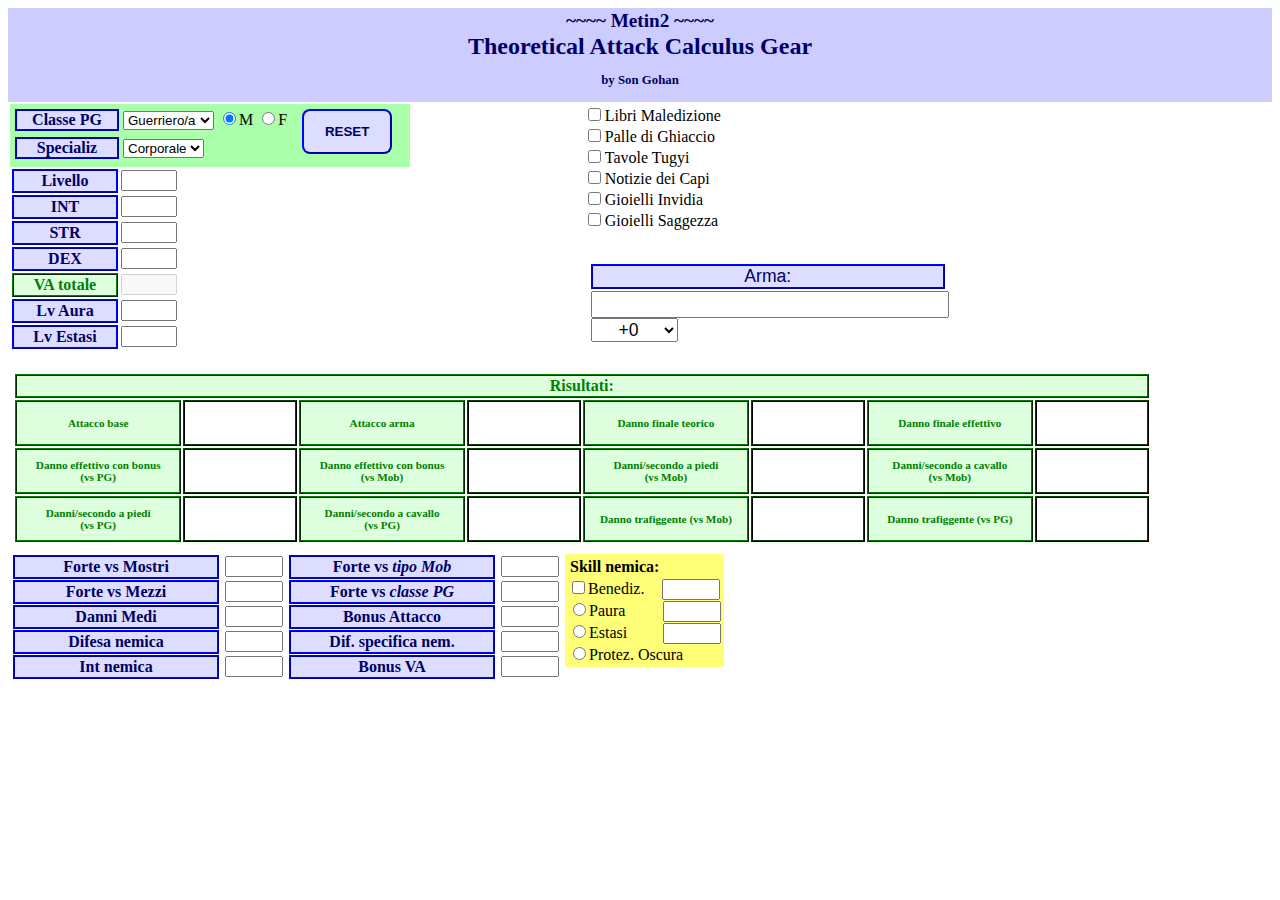
==== index.html @ 87de3971 "moved tacg_client.html to index.html" ====
<!DOCTYPE html>
<!-- Theoretical Attack Calculus Gear JavaScript client by Son Gohan (son.gohan.mt2@gmail.com) -->
<!-- License: GNU GPL v3 -->
<html>
<head>
  <meta charset="utf-8" />
  <title>TACG</title>
  <link rel="stylesheet" href="tacg_style.css" />
  <!--<link rel="stylesheet" href="//code.jquery.com/ui/1.10.4/themes/smoothness/jquery-ui.css" />-->
  <link rel="stylesheet" href="lib/ui-lightness/jquery-ui-1.10.4.min.css" />
  <link rel="stylesheet" href="tacg_autocomplete.css" />
  <script src="lib/jquery-1.11.0.min.js"></script>
  <script src="lib/jquery-ui-1.10.4.min.js"></script>
  <script src='data/weapons.js'></script>
  <script src='data/skills.js'></script>
  <script src='tacg_scripts.js'></script>
  <script src='tacg_atk_scripts.js'></script>
  <script>
        // trick for deselectable radio buttons
        (function( $ ){
                $.fn.uncheckableRadio = function() {
                        return this.each(function() {
                                $(this).mousedown(function() {
                                        $(this).data('wasChecked', this.checked);
                                });

                                $(this).click(function() {
                                        if ($(this).data('wasChecked'))
                                                this.checked = false;
					tacgCalculator.calculateAtk();
                                });
                        });

                };
        })( jQuery );
 </script>
</head>

<body>
  <div id="container" onchange="tacgCalculator.calculateAtk()">
    <!-- +++++++++++++++++++++ HEADER +++++++++++++++++++++++++ -->
    <div id="header">
      <p style="font-weight: bold; font-size: 120%; margin: 1px 0 0 0; padding: 0;">~~~~ Metin2 ~~~~</p>
      <h2 style="padding: 0; margin: 1px;">Theoretical Attack Calculus Gear</h2>
      <h3 style="font-size:80%;">by Son Gohan</h3>
    </div>

    <!-- +++++++++++++++++++++ PARAMETERS +++++++++++++++++++++++++ -->
    <div id="pg_parameters">
      <div id="pg_main_prop">
        <form action=''>
          <p><span class="parname">Classe PG</span>
             <select id="classpg" onchange="tacgUtils.setJobPG(this.value);">
               <option value="warrior">Guerriero/a</option>
               <option value="sura">Sura</option>
               <option value="ninja">Ninja</option>
               <option value="shaman">Shamano/a</option>
            </select>
            <input type='radio' name='sex' value='male' checked='checked' />M
            <input type='radio' name='sex' value='female' />F
	    <!-- This button automagically works without any function attached to it, being in a form. -->
	    <button class='resetbutton'>RESET</button>
          </p>
        </form>
        <p><span class="parname">Specializ</span>
          <select id="jobpg" onchange="tacgUtils.updateAuraAndFrenzy(document.getElementById('classpg').value,this.value)">
            <option id="jobpg_1" value="none"></option>
            <option id="jobpg_2" value="none"></option>
          </select>
        </p>

      </div>
      
      <table id="status_table">
        <tr>
          <th class="parname">Livello</th>
          <td><input id="levelpg" type="text" onchange="tacgUtils.checkLevel(this)" /></td>
        </tr>
        <tr>
          <th class="parname">INT</th>
          <td><input type="text" id='int' onchange="tacgUtils.checkStatus(this)" /></td>
        </tr>
        <tr>
          <th class="parname">STR</th>
          <td><input type="text" id='str' onchange="tacgUtils.checkStatus(this)" /></td>
        </tr>
        <tr>
          <th class="parname">DEX</th>
          <td><input type="text" id='dex' onchange="tacgUtils.checkStatus(this)" /></td>
        </tr>
	<tr>
	  <th class="resname">VA totale</th>
	  <td><input type="text" id='totalva' disabled='disabled'></td>
	</tr>
        <tr>
          <th class="parname" id="aura_th"></th>
          <td id="aura_td"><input type="text" id="auralv" onchange="tacgUtils.checkSkillLevel(this)" /></td>
        </tr>
        <tr>
          <th class="parname" id="frenzy_th"></th>
          <td id="frenzy_td"><input type="text" id="frenzylv" onchange="tacgUtils.checkSkillLevel(this)" /></td>
        </tr>
      </table>
    </div>

    <!-- +++++++++++++++++++++ QUESTS +++++++++++++++++++++++++ -->
    <div id="quests">
      <form action=''>
        <input type="checkbox" name="quest" value="quest_cursebook" onchange="tacgUtils.updateQuests(this)"><label>Libri Maledizione</label><br>
        <input type="checkbox" name="quest" value="quest_icemarble" onchange="tacgUtils.updateQuests(this)"><label>Palle di Ghiaccio</label><br>
        <input type="checkbox" name="quest" value="quest_tugyi" onchange="tacgUtils.updateQuests(this)"><label>Tavole Tugyi</label><br>
        <input type="checkbox" name="quest" value="quest_leader" onchange="tacgUtils.updateQuests(this)"><label>Notizie dei Capi</label><br>
        <input type="checkbox" name="quest" value="quest_resentment" onchange="tacgUtils.updateQuests(this)"><label>Gioielli Invidia</label><br>
        <input type="checkbox" name="quest" value="quest_wisdom"><label>Gioielli Saggezza</label><br>
      </form>
    </div>

    <!-- +++++++++++++++++++++ WEAPON +++++++++++++++++++++++++ -->
    <div id="weapon" class="ui-widget">
      <!--<form action='' id="quests_form">-->
         <label for="weapon_name"><span class="parname" style="width: 100%; font-weight: normal; margin: 0 0 2px 0;">Arma:</span>
           <input id="weapon_name" type="text" style="width: 100%;" onkeyup="tacgUtils.showWeaponHint(this.value)" />
         </label>
         <div style="text-align: left;">
         <select id="weapon_up" style="text-align: center; width: 25%;">
           <option value="0">+0</option>
           <option value="1">+1</option>
           <option value="2">+2</option>
           <option value="3">+3</option>
           <option value="4">+4</option>
           <option value="5">+5</option>
           <option value="6">+6</option>
           <option value="7">+7</option>
           <option value="8">+8</option>
           <option value="9">+9</option>
         </select>
         </div>
      <!--</form>-->
    </div>

    <!-- +++++++++++++++++++++ RESULTS +++++++++++++++++++++++++ -->
    <div id="results">
      <table id="results_table">
        <tr>
          <th class="resname" style="width: 100%; font-size: 100%; height: auto; margin: 1px;" colspan=8>Risultati:</th>
        </tr>
        <tr>
          <th class="resname">Attacco base</th><td id="res_base_atk"></td>
          <th class="resname">Attacco arma</th><td id="res_weapon_atk"></td>
          <th class="resname">Danno finale teorico</th><td id="res_final_theo_atk"></td>
          <th class="resname">Danno finale effettivo</th><td id="res_final_eff_atk"></td>
        </tr>
        <tr>
          <th class="resname">Danno effettivo con bonus<br/>(vs PG)</th><td id="res_eff_atk_bonus_pg"></td>
          <th class="resname">Danno effettivo con bonus<br/>(vs Mob)</th><td id="res_eff_atk_bonus_mob"></td>
          <th class="resname">Danni/secondo a piedi<br/>(vs Mob)</th><td id="res_dps_feet_mob"></td>
          <th class="resname">Danni/secondo a cavallo<br/>(vs Mob)</th><td id="res_dps_horse_mob"></td>
        </tr>
        <tr>
          <th class="resname">Danni/secondo a piedi<br/>(vs PG)</th><td id="res_dps_feet_pg"></td>
          <th class="resname">Danni/secondo a cavallo<br/>(vs PG)</th><td id="res_dps_horse_pg"></td>
          <th class="resname">Danno trafiggente (vs Mob)</th><td id="res_pierce_mob"></td>
         <th class="resname">Danno trafiggente (vs PG)</th> <td id="res_pierce_pg"></td>
        </tr>
      </table>
    </div>

    <!-- +++++++++++++++++++++ BONUS +++++++++++++++++++++++++ -->
    <div id="bonus">
      <table id="bonus_table">
        <tr>
          <th class="parname">Forte vs Mostri</th>
          <td><input id="vsmob" type="text" onchange="tacgUtils.fixPerc(this)" /></td>
          <th class="parname">Forte vs <i>tipo Mob</i></th>
          <td><input id="vsmobtype" type="text" onchange="tacgUtils.fixPerc(this)" /></td>
        </tr>
        <tr>
          <th class="parname">Forte vs Mezzi</th>
          <td><input id="vshuman" type="text" onchange="tacgUtils.fixPerc(this)" /></td>
          <th class="parname">Forte vs <i>classe PG</i></th>
          <td><input id="vspgclass" type="text" onchange="tacgUtils.fixPerc(this)" /></td>
        </tr>
        <tr>
          <th class="parname">Danni Medi</th>
          <td><input id="averagedmg" type="text" onchange="tacgUtils.fixPerc(this)" /></td>
          <th class="parname">Bonus Attacco</th>
          <td><input id="bonusatk" type="text" /></td>
        </tr>
        <tr>
          <th class="parname">Difesa nemica</th>
          <td><input id="enemydef" type="text" /></td>
          <th class="parname">Dif. specifica nem.</th>
          <td><input id="enemyspdef" type="text" onchange="tacgUtils.fixPerc(this)" /></td>
        </tr> 
	<tr>
	  <th class="parname">Int nemica</th>
	  <td><input id="enemyint" type="text" onchange="tacgUtils.checkStatus(this)" /></td>
          <th class="parname">Bonus VA</th>
          <td><input type="text" id='bonusva' /></td>
        </tr>
	</tr>
      </table>
      <div id="enemyskill">
        <form id="enemy_skill" onchange="tacgUtils.updateEnemySkillInput()" onclick="tacgUtils.updateEnemySkillInput()">
          <p style="font-weight: bold; margin: 1px 0px 2px 2px;">Skill nemica:</p>
          <label>
          <input type="checkbox" class="deselectable" name="enemy_skill" value="blessing" /><span class="label">Benediz.</span>
          </label>
          <input type="text" name="blessing_lv" onchange="tacgUtils.checkSkillLevel(this)" /><br>
          <label>
          <input type="radio" class="deselectable" name="enemy_skill" value="fear" /><span class="label">Paura</span>
          </label>
          <input type="text" name="fear_lv" onchange="tacgUtils.checkSkillLevel(this)" /><br>
          <label>
          <input type="radio" class="deselectable" name="enemy_skill" value="frenzy" /><span class="label">Estasi</span>
          </label>
          <input type="text" name="frenzy_lv" onchange="tacgUtils.checkSkillLevel(this)" /><br>
          <label>
          <input type="radio" class="deselectable" name="enemy_skill" value="darkprotection" /><span class="label" style="width: 125px;">Protez. Oscura</span><br>
          </label>
        </form>
      </div>
    </div>
  </div>
  <script>
        //Give initial value to Specializ. 
        tacgUtils.setJobPG(document.getElementById('classpg').value);
        //Setup deselectable radiobuttons
        (function ($) {
		$('input[type=radio].deselectable').uncheckableRadio();
	})(jQuery);
  </script>
</body>
</html>
---- tacg_style.css ----
/* Stylesheet for the JS-TACG client
 * Author: Son Gohan (son.gohan.mt2@gmail.com)
 * License: GNU GPL v3
 */
.parname {
	font-weight: bold;
	color: #000066;
	border: 2px ridge blue;
	background-color: #DDDDFF;
	display: inline-block;
	width: 100px;
	text-align: center;
} 
.resname {
	font-weight: bold;
	font-size: 70%;
	color: green;
	border: 2px ridge green;
	background-color: #DDFFDD;
	display: inline-block;
	width: 100px;
	text-align: center;
} 
.resetbutton {
	margin:  0px 15px;
	width: 90px;
	height: 45px;
	float: right;
	font-weight: bold;
	color: #000066;
	border-radius: 8px;
	background-color: #DDDDFF;
	border-color: blue;
}
#container {
	overflow: hidden;
}
#header {
	text-align: center;
	color: #000066;
	background-color: #CCCCFF;
	padding: 1px 0px;
}
#pg_parameters {
	float: left;
	width: 45%;
	padding: 2px;
	/*border: 1px dashed; */
}
#pg_parameters input {
	color: #000066;
}
#pg_parameters p {
	padding: 1px 0px 1px 1px;
	margin: 1px 0px 1px 1px;
	height: 25px;
}
#pg_main_prop {
	display: table;
	width: auto;
	padding: 3px;
	background-color: #AAFFAA;
}
#status_table input {
	width: 50px;
	padding: 1px;
}
#status_table th.resname {
	font-size: 100%;
}
#quests {
	width: auto;
	overflow: hidden;
	margin: 0px 0px 0px 5px;
	padding: 3px;
	/*border: 1px dashed;*/
}
#quests input + label {
	display: inline-block;
	width: 160px;
	padding: 1px;
}
#quests input[type="checkbox"]:checked + label {
	background-color: #AAFFAA;
}
#weapon {
	width: 350px;
	overflow: hidden;
	/*border: 1px dashed;*/
	margin: 10px 0px 10px 5px;
	padding: 20px 10px;
	text-align: center;
}
#results {
	width: 90%;
	margin: 5px;
	text-align: center;
	/*border: 1px solid #000066;*/
}
#results_table {
	width: 100%;
	vertical-align: middle;
}
#results_table th {
	display: table-cell;
	vertical-align: middle;
	width: 120px;
	height: 40px;
	padding: 1px;
	margin: 3px;
}
#results_table td {
	display: table-cell;
	color: #004400;
	vertical-align: middle;
	border: 2px ridge #004400;
	width: 80px;
	height: 40px;
	padding: 1px;
	margin: 3px;
}
#bonus {
	float: left;
	width: 100%;
	margin: 5px 0px;
	/*border: 1px dashed blue;*/
}
#bonus_table {
	display: inline-block;
	text-align: center;
	border-spacing: 5px 1px;
	/*border: 1px dashed;*/
	width: auto;
}
#bonus_table .parname {
	width: 200px;
}
#bonus_table input {
	display: inline-block;
	width: 50px;
}
#enemyskill {
	position: absolute;
	display: inline-block;
	text-align: left;
	/*border: 1px dashed;*/
	width: auto;

}
#enemyskill {
	background-color: #FFFF77;
	padding: 3px;
}
#enemyskill span.label {
	display: inline-block;
	width: 70px;
}
#enemyskill input[type="text"] {
	width: 50px;
}
#enemyskill input[type="radio"]:checked + label {
	font-weight: bold;
}
---- tacg_autocomplete.css ----
/* highlight results */
.ui-autocomplete span.hl_results {
    background-color: #ffff66;
    color: #000066;
}
 
/* loading - the AJAX indicator */
.ui-autocomplete-loading {
}
 
/* scroll results */
.ui-autocomplete {
    max-height: 250px;
    overflow-y: auto;
    /* prevent horizontal scrollbar */
    overflow-x: hidden;
    /* add padding for vertical scrollbar */
    padding-right: 5px;
}
 
.ui-autocomplete li {
    font-size: 16px;
}
 
/* IE 6 doesn't support max-height
* we use height instead, but this forces the menu to always be this tall
*/
* html .ui-autocomplete {
    height: 250px;
}
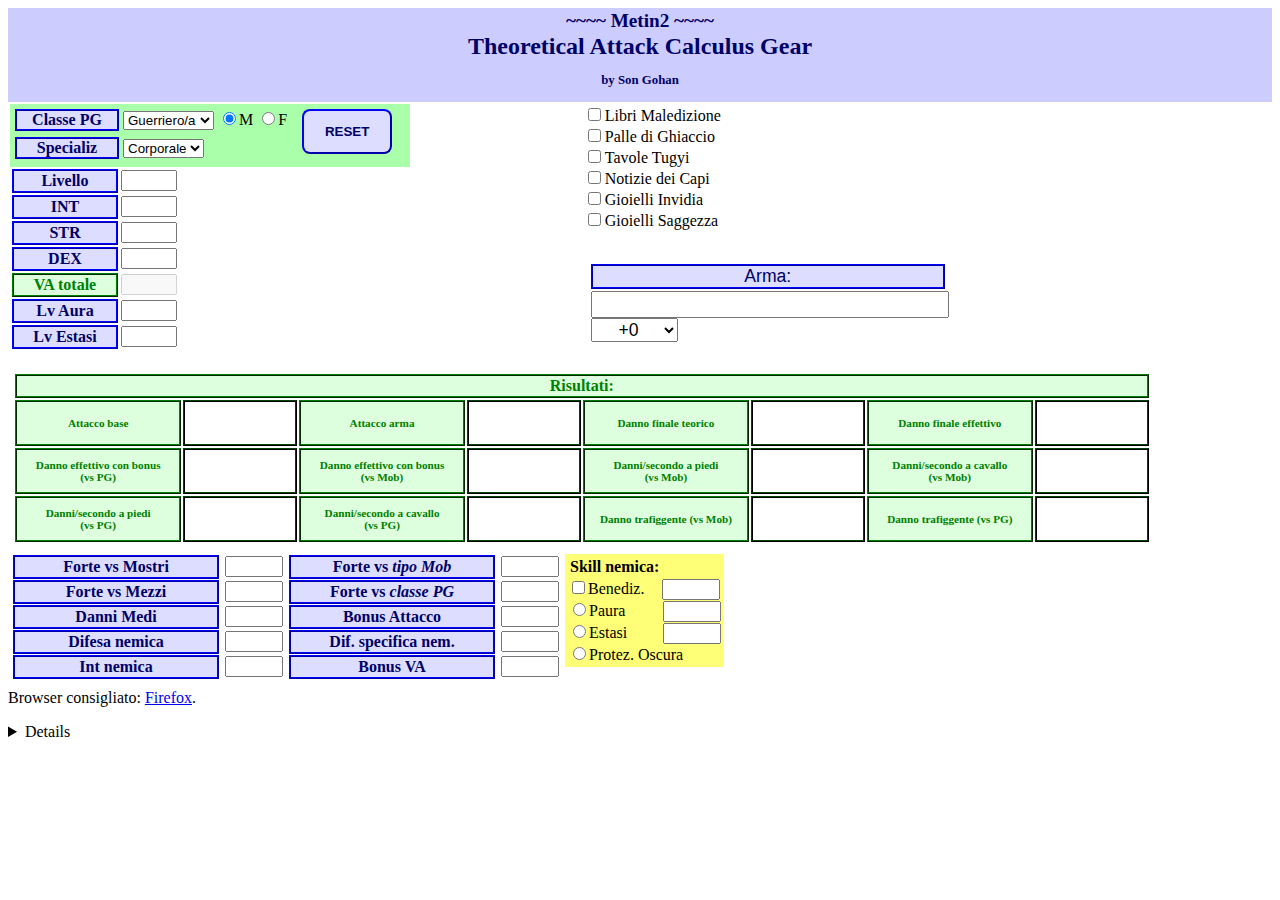
==== commit 2a3943ca: "updated index with footer information" ====
--- a/index.html
+++ b/index.html
@@ -106,12 +106,12 @@
     <!-- +++++++++++++++++++++ QUESTS +++++++++++++++++++++++++ -->
     <div id="quests">
       <form action=''>
-        <input type="checkbox" name="quest" value="quest_cursebook" onchange="tacgUtils.updateQuests(this)"><label>Libri Maledizione</label><br>
-        <input type="checkbox" name="quest" value="quest_icemarble" onchange="tacgUtils.updateQuests(this)"><label>Palle di Ghiaccio</label><br>
-        <input type="checkbox" name="quest" value="quest_tugyi" onchange="tacgUtils.updateQuests(this)"><label>Tavole Tugyi</label><br>
-        <input type="checkbox" name="quest" value="quest_leader" onchange="tacgUtils.updateQuests(this)"><label>Notizie dei Capi</label><br>
-        <input type="checkbox" name="quest" value="quest_resentment" onchange="tacgUtils.updateQuests(this)"><label>Gioielli Invidia</label><br>
-        <input type="checkbox" name="quest" value="quest_wisdom"><label>Gioielli Saggezza</label><br>
+        <input type="checkbox" name="quest" value="quest_cursebook" id='q_curse' onchange="tacgUtils.updateQuests(this)"><label for='q_curse'>Libri Maledizione</label><br>
+        <input type="checkbox" name="quest" value="quest_icemarble" id='q_ice' onchange="tacgUtils.updateQuests(this)"><label for='q_ice'>Palle di Ghiaccio</label><br>
+        <input type="checkbox" name="quest" value="quest_tugyi" id='q_tugyi' onchange="tacgUtils.updateQuests(this)"><label for='q_tugyi'>Tavole Tugyi</label><br>
+        <input type="checkbox" name="quest" value="quest_leader" id='q_leader' onchange="tacgUtils.updateQuests(this)"><label for='q_leader'>Notizie dei Capi</label><br>
+        <input type="checkbox" name="quest" value="quest_resentment" id='q_res' onchange="tacgUtils.updateQuests(this)"><label for='q_res'>Gioielli Invidia</label><br>
+        <input type="checkbox" name="quest" value="quest_wisdom" id='q_wisdom'><label for='q_wisdom'>Gioielli Saggezza</label><br>
       </form>
     </div>
 
@@ -198,7 +198,6 @@
           <th class="parname">Bonus VA</th>
           <td><input type="text" id='bonusva' /></td>
         </tr>
-	</tr>
       </table>
       <div id="enemyskill">
         <form id="enemy_skill" onchange="tacgUtils.updateEnemySkillInput()" onclick="tacgUtils.updateEnemySkillInput()">
@@ -221,6 +220,18 @@
         </form>
       </div>
     </div>
+    <footer>
+      <p>Browser consigliato: <a href='https://www.mozilla.org/en-US/firefox/new/'>Firefox</a>.</p>
+      <details>
+        <p>Copyright: <a href='mailto:son.gohan.mt2@gmail.com' style='text-decoration: none'>Son Gohan</a> 2014</p>
+        <ul>
+          <small>
+            <li><a href='COPYING'>License information</a>)</li>
+            <li><a href='https://github.com/SonGohanMetin2/jstacg/' target="_blank">Source code</a></li>
+          </small>
+         </ul>
+       </details>
+    </footer>
   </div>
   <script>
         //Give initial value to Specializ. 
@@ -231,4 +242,4 @@
 	})(jQuery);
   </script>
 </body>
-</html>
+</html>